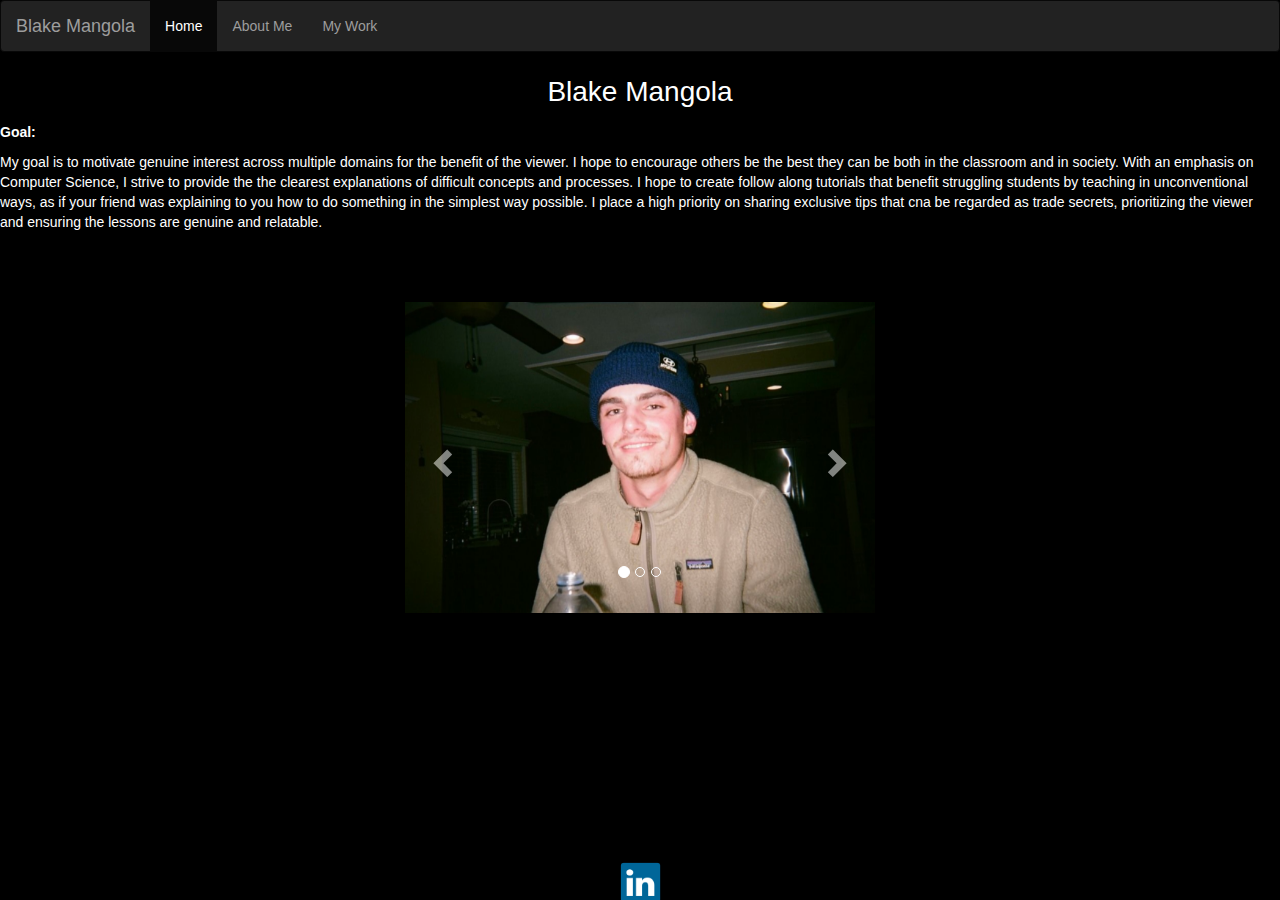
==== index.html @ ddb2d41d "Add files via upload" ====
<!DOCSITE html>
<html>
<head>
<title>Portfolio Draft</title>
<link rel="icon" type="image/x-icon" href="2.png">
<meta charset="utf-8">
<meta name="viewport" content="width=device-width, initial-scale=1">
<link rel="stylesheet" href="stylesheet.css">
<link rel="stylesheet" href="https://maxcdn.bootstrapcdn.com/bootstrap/3.4.1/css/bootstrap.min.css">
<script src="https://ajax.googleapis.com/ajax/libs/jquery/3.6.4/jquery.min.js"></script>
<script src="https://maxcdn.bootstrapcdn.com/bootstrap/3.4.1/js/bootstrap.min.js"></script>
</head>

<body style="background-color: black">
<header>

</header>

<main>

<nav class="navbar navbar-inverse">
  <div class="container-fluid">
    <div class="navbar-header">
      <a class="navbar-brand" href="#">Blake Mangola</a>
    </div>
    <ul class="nav navbar-nav">
      <li class="active"><a href="index.html">Home</a></li>
      <li><a href="AboutMe.html">About Me </a></li>
	  <li><a href="MyWork.html">My Work </a></li>
    </ul>
  </div>
</nav>

<p style="color: white; text-align:center; font-size: 2em">Blake Mangola <p>
<p style="color: white"><b>Goal:</b></p>
<p style="color: white">My goal is to  motivate genuine interest across multiple domains for the benefit of the viewer. I hope to encourage others be the best they can be both in the classroom and in society. With an emphasis on Computer Science, I strive to provide the the clearest explanations of difficult concepts and processes. I hope to create follow along tutorials that benefit struggling students by teaching in unconventional ways, as if your friend was explaining to you how to do something in the simplest way possible. I place a high priority on sharing exclusive tips that cna be regarded as trade secrets, prioritizing the viewer and ensuring the lessons are genuine and relatable. </p>


<br><br><br>
<div class="container" style="max-width: 500px; max-height:500px">
  <div id="myCarousel" class="carousel slide" data-ride="carousel">
    <!-- Indicators -->
    <ol class="carousel-indicators">
      <li data-target="#myCarousel" data-slide-to="0" class="active"></li>
      <li data-target="#myCarousel" data-slide-to="1"></li>
      <li data-target="#myCarousel" data-slide-to="2"></li>
    </ol>

    <!-- Wrapper for slides -->
    <div class="carousel-inner">

      <div class="item active">
        <img src="me.jpg" alt="Me" style="width:100%;">
        <div class="carousel-caption">
        </div>
      </div>

      <div class="item">
        <img src="me2.jpg" alt="Chicago" style="width:100%;">
        <div class="carousel-caption">
        </div>
      </div>
    
      <div class="item">
        <img src="me3.jpg" alt="New York" style="width:100%;">
        <div class="carousel-caption">
          <h3></h3>
          <p></p>
        </div>
      </div>
  
    </div>

    <!-- Left and right controls -->
    <a class="left carousel-control" href="#myCarousel" data-slide="prev">
      <span class="glyphicon glyphicon-chevron-left"></span>
      <span class="sr-only">Previous</span>
    </a>
    <a class="right carousel-control" href="#myCarousel" data-slide="next">
      <span class="glyphicon glyphicon-chevron-right"></span>
      <span class="sr-only">Next</span>
    </a>
  </div>
  <br><br><br><br><br><br><br>
  <br><br><br><br><br><br><br>

</main>

<footer style="position: fixed; height: 50px">

<a href="https://www.linkedin.com/in/blake-mangola-01b53b25a?jobid=1234&lipi=urn%3Ali%3Apage%3Ad_jobs_easyapply_pdfgenresume%3BOm1IYWsyRB28HEK9tvbagg%3D%3D&licu=urn%3Ali%3Acontrol%3Ad_jobs_easyapply_pdfgenresume-v02_profile"> <img src="linkedin.png" style="max-width: 45px" align="middle"></a>

</footer>
</body>

</html>
---- stylesheet.css ----
footer{
	position: fixed;
   left: 0;
   bottom: 0;
   width: 100%;
   background-color: black;
   text-align: center;
  padding: 10px;
}

* {
  box-sizing: border-box;
}

.column {
  float: left;
  width: 33.33%;
  padding: 5px;
}

/* Clearfix (clear floats) */
.row::after {
  content: "";
  clear: both;
  display: table;
}
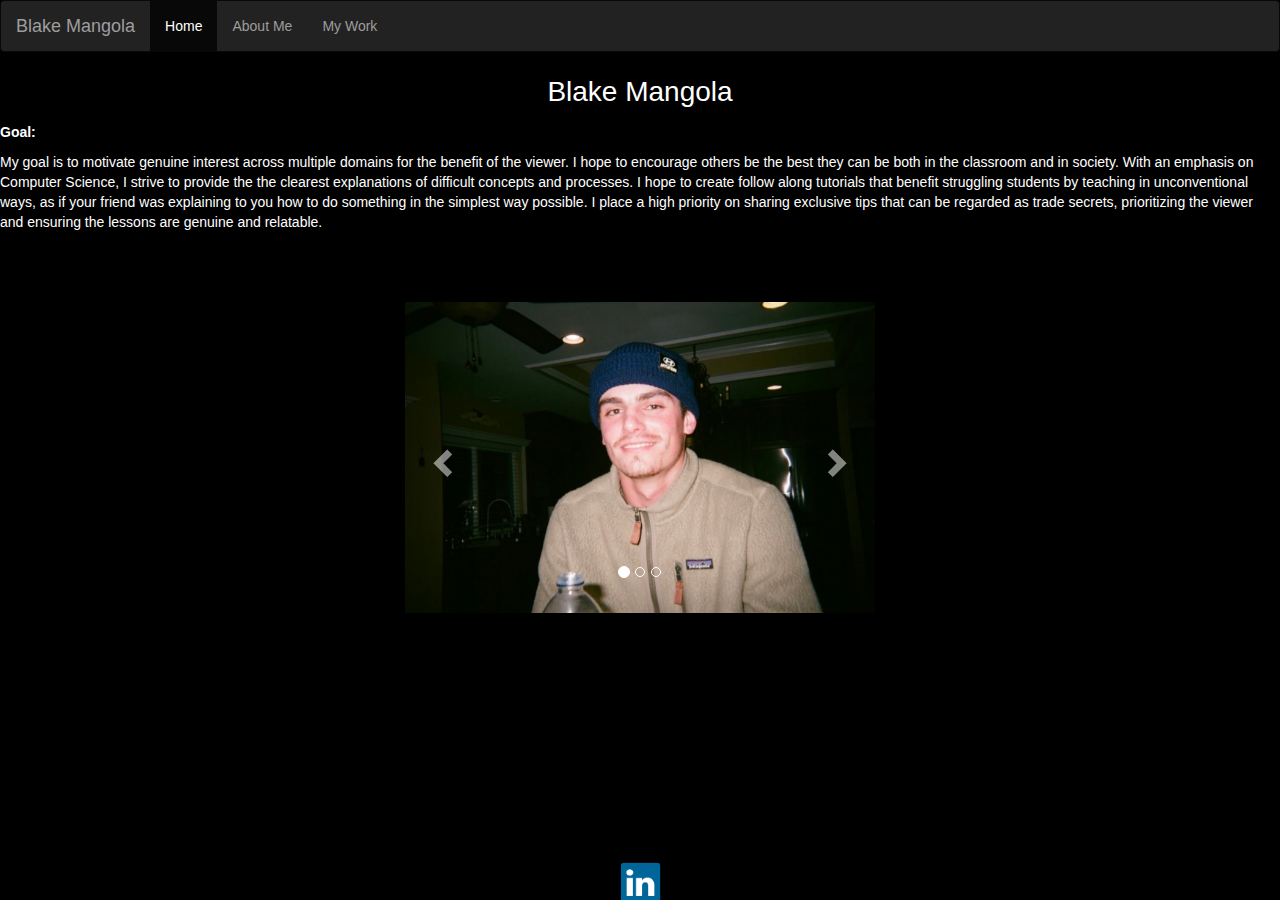
==== commit 9d33f8bb: "Update index.html" ====
--- a/index.html
+++ b/index.html
@@ -33,7 +33,7 @@
 
 <p style="color: white; text-align:center; font-size: 2em">Blake Mangola <p>
 <p style="color: white"><b>Goal:</b></p>
-<p style="color: white">My goal is to  motivate genuine interest across multiple domains for the benefit of the viewer. I hope to encourage others be the best they can be both in the classroom and in society. With an emphasis on Computer Science, I strive to provide the the clearest explanations of difficult concepts and processes. I hope to create follow along tutorials that benefit struggling students by teaching in unconventional ways, as if your friend was explaining to you how to do something in the simplest way possible. I place a high priority on sharing exclusive tips that cna be regarded as trade secrets, prioritizing the viewer and ensuring the lessons are genuine and relatable. </p>
+<p style="color: white">My goal is to  motivate genuine interest across multiple domains for the benefit of the viewer. I hope to encourage others be the best they can be both in the classroom and in society. With an emphasis on Computer Science, I strive to provide the the clearest explanations of difficult concepts and processes. I hope to create follow along tutorials that benefit struggling students by teaching in unconventional ways, as if your friend was explaining to you how to do something in the simplest way possible. I place a high priority on sharing exclusive tips that can be regarded as trade secrets, prioritizing the viewer and ensuring the lessons are genuine and relatable. </p>
 
 
 <br><br><br>
@@ -93,4 +93,4 @@
 </footer>
 </body>
 
-</html>+</html>
